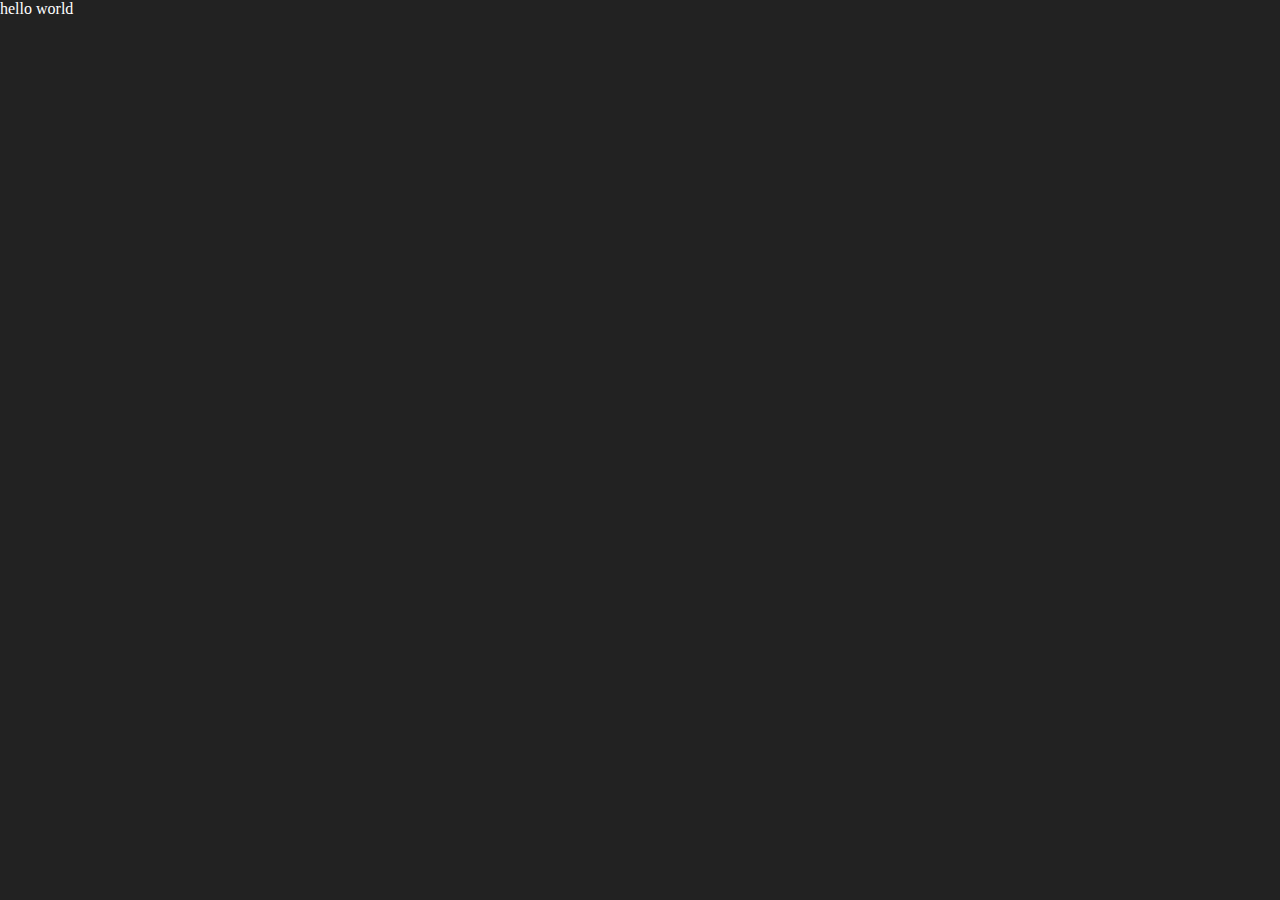
==== Math-Quiz/index.html @ c4d231b4 "new project Math-Quiz started yay" ====
<!DOCTYPE html>
<html>

<head>
    <meta charset="UTF-8">
    <meta name="viewport" content="width=device-width, initial-scale=1">
    <title>Math-Quiz</title>
    <link rel = "stylesheet" type = "text/css" href = "./style.css">
    <script src = "./script.js" defer></script>
</head>

<body>
    
    <div>
        <p>hello world</p>
    </div>
    
</body>

</html>
---- Math-Quiz/style.css ----
*{
    margin: 0;
    padding: 0;
    box-sizing: border-box;
}
body{
    background: #222;
    color: #ffff;
}
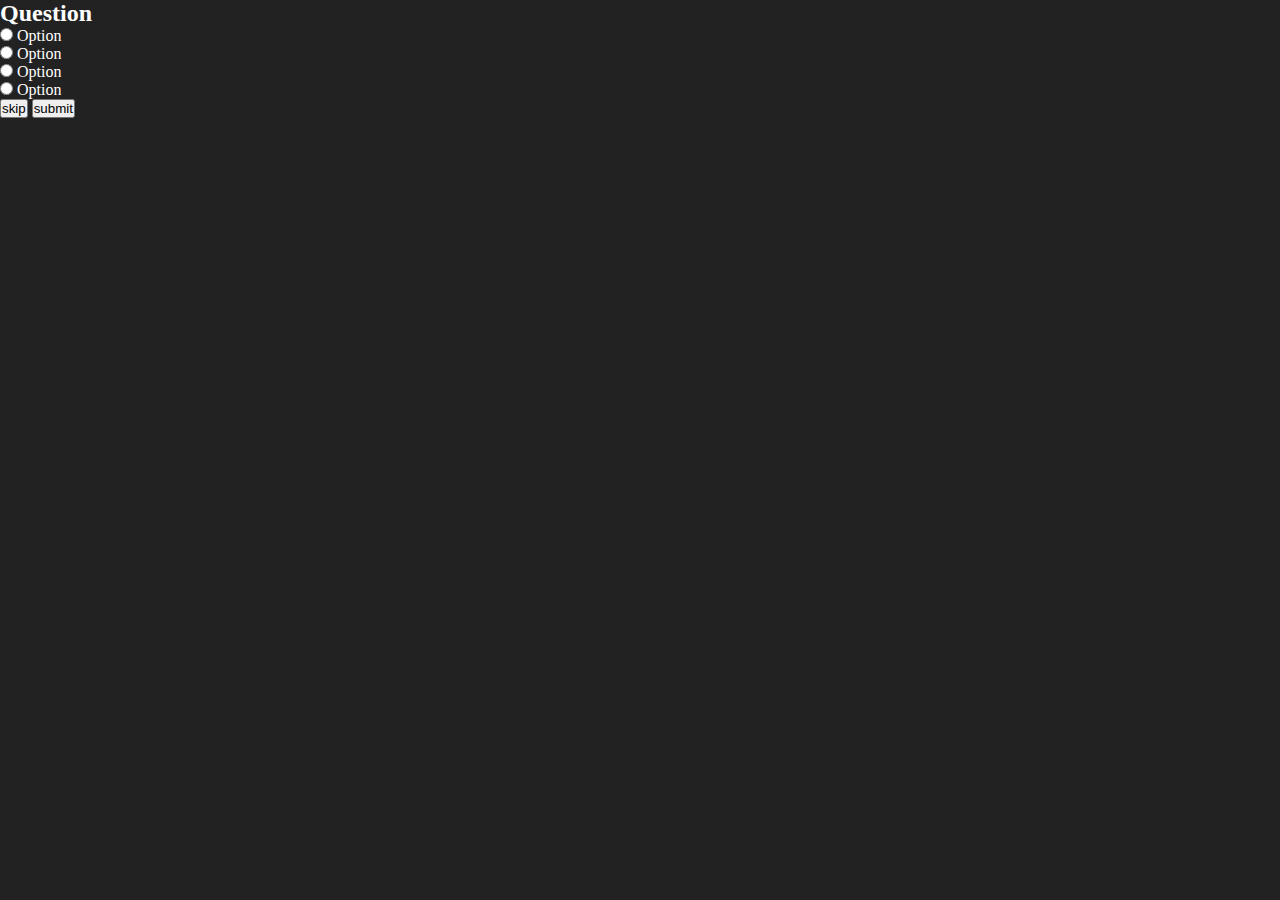
==== commit 92c2cd43: "skip and next btn added" ====
--- a/Math-Quiz/index.html
+++ b/Math-Quiz/index.html
@@ -6,13 +6,36 @@
     <meta name="viewport" content="width=device-width, initial-scale=1">
     <title>Math-Quiz</title>
     <link rel = "stylesheet" type = "text/css" href = "./style.css">
+    <script src = "./quiz_data.js" defer>
+    </script>
     <script src = "./script.js" defer></script>
+ 
 </head>
 
 <body>
     
-    <div>
-        <p>hello world</p>
+    <div class = "quiz_container">
+        <h2 id = "question"> Question </h2>
+        <ul>
+            <li >
+                <input id = "a" type = "radio" name = "answer">
+                <label for="a">Option</label>
+            </li>
+            <li >
+                <input id = "b" type = "radio" name = "answer">
+                <label for="b">Option</label>
+            </li>
+            <li >
+                <input id = "c" type = "radio" name = "answer">
+                <label for="c">Option</label>
+            </li>
+            <li >
+                <input id = "d" type = "radio" name = "answer">
+                <label for="d">Option</label>
+            </li>
+        </ul>
+        <button id="skip">skip</button>
+        <button id="submit">submit</button>
     </div>
     
 </body>
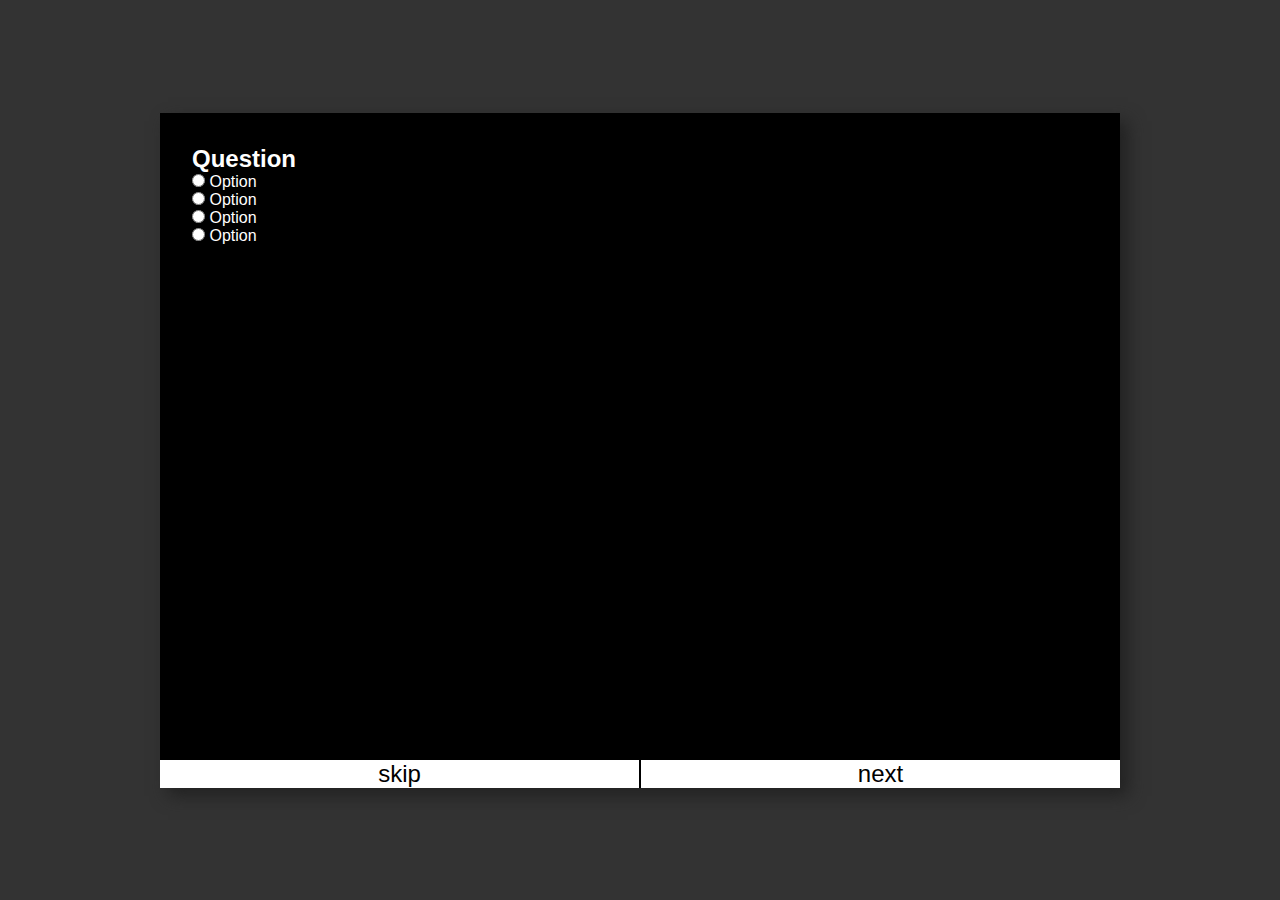
==== commit 7ded64a4: "button updated" ====
--- a/Math-Quiz/index.html
+++ b/Math-Quiz/index.html
@@ -6,7 +6,7 @@
     <meta name="viewport" content="width=device-width, initial-scale=1">
     <title>Math-Quiz</title>
     <link rel = "stylesheet" type = "text/css" href = "./style.css">
-    <script src = "./quiz_data.js" defer>
+    <script src = "./quiz-data.js" defer>
     </script>
     <script src = "./script.js" defer></script>
  
@@ -14,7 +14,7 @@
 
 <body>
     
-    <div class = "quiz_container">
+    <div class = "quiz-container">
         <h2 id = "question"> Question </h2>
         <ul>
             <li >
@@ -34,8 +34,10 @@
                 <label for="d">Option</label>
             </li>
         </ul>
-        <button id="skip">skip</button>
-        <button id="submit">submit</button>
+        <div class="btns">
+            <button id="skip">skip</button>
+            <button id="next">next</button>
+        </div>
     </div>
     
 </body>
--- a/Math-Quiz/style.css
+++ b/Math-Quiz/style.css
@@ -1,9 +1,63 @@
+@font-face {
+    font-family: "Roboto-Light";
+    src: url("assets/Roboto-Light.ttf");
+}
+
+
 *{
     margin: 0;
     padding: 0;
     box-sizing: border-box;
 }
 body{
-    background: #222;
+    background: #333 ;
     color: #ffff;
+    font-family: Roboto-Light, sans-serif ;
+    display: flex;
+    align-items: center;
+    justify-content: center;
+    min-height: 100vh;
+    
+}
+.quiz-container{
+    position: absolute;
+    background: #000;
+    display: flex;
+    flex-direction: column;
+    padding: 2rem ;
+    width: 75vw;
+    height: 75vh;
+    max-width: 100%;
+    box-shadow: 0.5rem 0.5rem 1rem #222 ;
+    
+}
+.btns{
+    position: absolute ;
+    bottom: 0;
+    display :flex;
+    align-items: center;
+    justify-content: center;
+    left: 0rem;
+}
+
+li{
+    list-style: none;
+}
+button{
+    background: #fff;
+    border: 1px;
+    width: calc(75vw /2);
+    outline: none;
+    cursor: pointer;
+    font-family: inherit;
+    font-size: 1.5rem;
+}
+button:active{
+    background: #666;
+}
+#skip{
+    border-right: 1px solid black;
+}
+#next{
+    border-left: 1px solid black;
 }